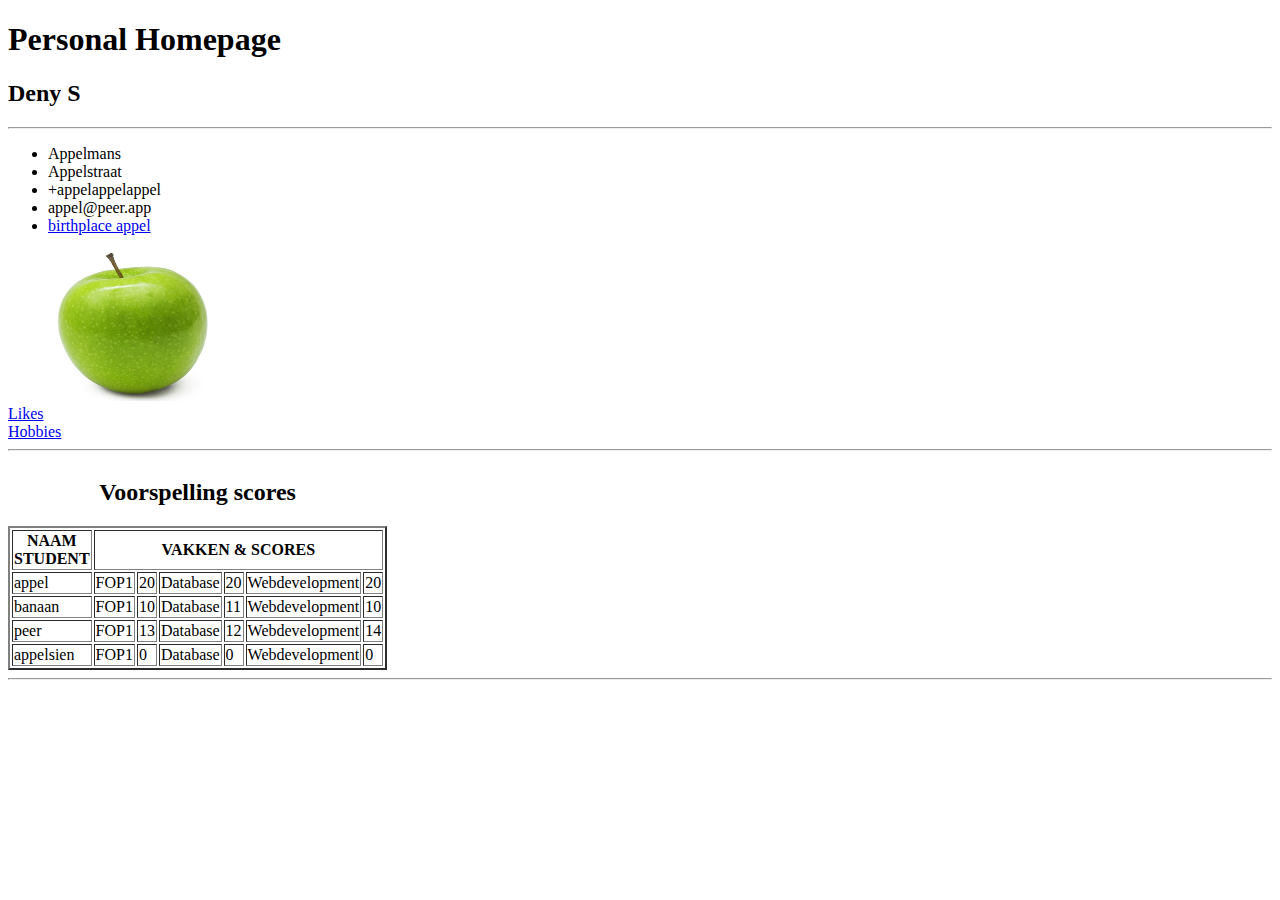
==== index.html @ 327c13e0 "LABO4" ====
<!DOCTYPE html>
<html lang="en">
<head>
    <meta charset="UTF-8">
    <title>Homepage Deny</title>
    <link rel="stylesheet" href="cssAppel.css">

</head>
<body>

<header>
    <h1>Personal Homepage</h1>
    <h2>Deny S</h2>
</header>

<article>
    <hr >
    <section>

        <ul>
            <li>Appelmans</li>
            <li>Appelstraat </li>
            <li>+appelappelappel</li>
            <li>appel@peer.app</li>
            <li> <a href="https://www.efcfruit.com/nl"> birthplace appel </a> </li>
        </ul>
        <img src="IMG/ijs-groene-appel.jpg" width="250" height="150" alt="foto van appel"/>
    </section>
<aside>
    <a href="http://localhost:63342/LABO4_DenyShabouev/likes.html?_ijt=ne7mfdlna35tj798n98otjqdlc&_ij_reload=RELOAD_ON_SAVE"> Likes </a>
    <br>
    <a href="http://localhost:63342/LABO4_DenyShabouev/hobbys.html?_ijt=ne7mfdlna35tj798n98otjqdlc&_ij_reload=RELOAD_ON_SAVE"> Hobbies </a>
</aside>
    <hr >
</article>
<article>
    <section>
        <table width="2" border="2"> <!--beter css?-->
            <caption> <h2>Voorspelling scores</h2></caption>
            <thead>
            <th>NAAM STUDENT </th>
            <th colspan = "6"> VAKKEN & SCORES </th>
            </thead>
            <tbody>

            <tr>
                <td>appel</td>
                <td>FOP1</td>
                <td>20</td>
                <td>Database</td>
                <td>20</td>
                <td>Webdevelopment</td>
                <td>20</td>
            </tr>
            <tr>
                <td>banaan</td>
                <td>FOP1</td>
                <td>10</td>
                <td>Database</td>
                <td>11</td>
                <td>Webdevelopment</td>
                <td>10</td>

            </tr>
            <tr>
                <td>peer</td>
                <td>FOP1</td>
                <td>13</td>
                <td>Database</td>
                <td>12</td>
                <td>Webdevelopment</td>
                <td>14</td>
            </tr>
            <tr>
                <td>appelsien</td>
                <td>FOP1</td>
                <td>0</td>
                <td>Database</td>
                <td>0</td>
                <td>Webdevelopment</td>
                <td>0</td>
            </tr>
            </tbody>
        </table>
    </section>
</article>
<hr >
</body>
</html>
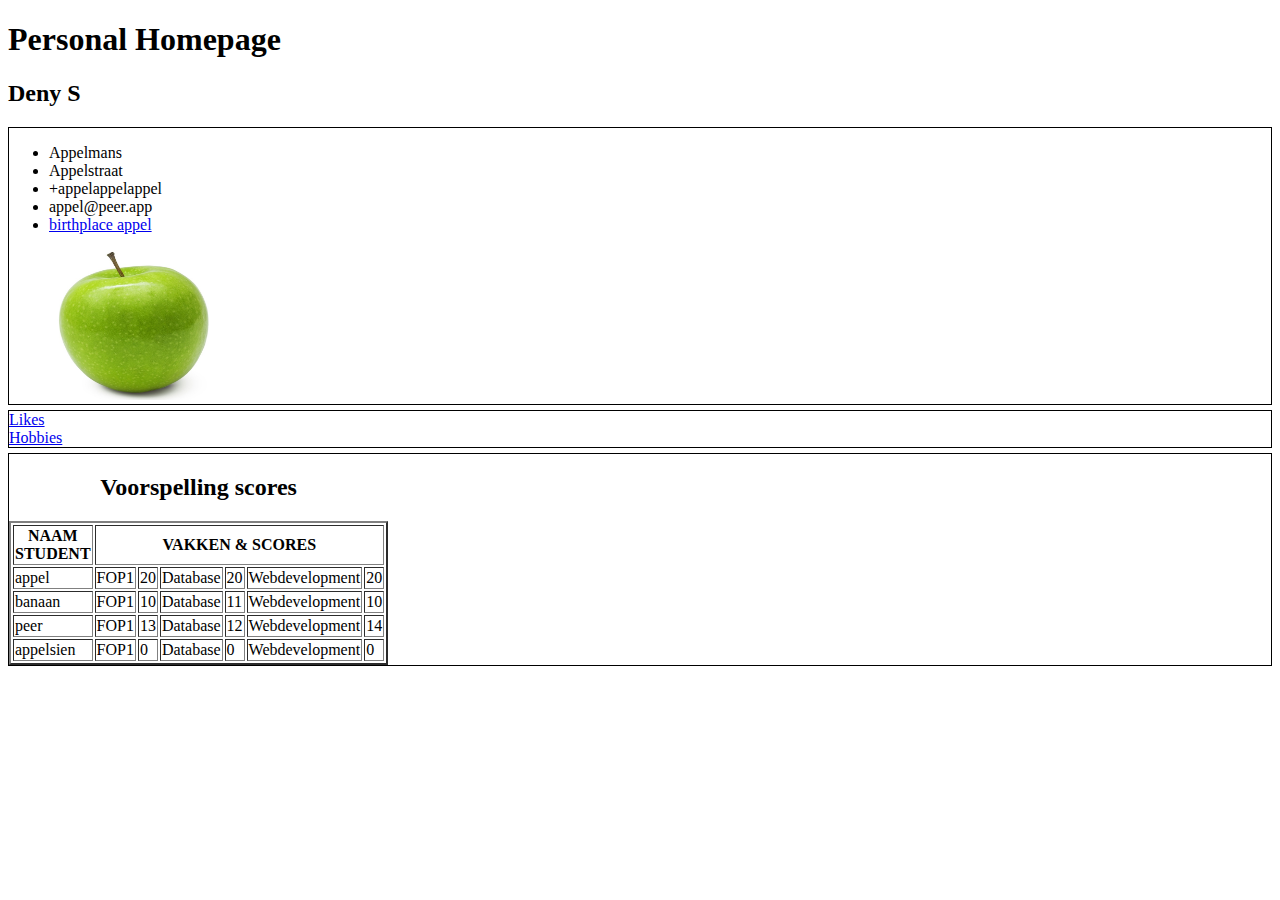
==== commit 462c5f34: "update" ====
--- a/index.html
+++ b/index.html
@@ -3,7 +3,7 @@
 <head>
     <meta charset="UTF-8">
     <title>Homepage Deny</title>
-    <link rel="stylesheet" href="cssAppel.css">
+    <link rel="stylesheet" href="css/personal.css">
 
 </head>
 <body>
@@ -12,34 +12,30 @@
     <h1>Personal Homepage</h1>
     <h2>Deny S</h2>
 </header>
-
-<article>
-    <hr >
-    <section>
-
+<section>
+    <article>
         <ul>
             <li>Appelmans</li>
-            <li>Appelstraat </li>
+            <li>Appelstraat</li>
             <li>+appelappelappel</li>
             <li>appel@peer.app</li>
-            <li> <a href="https://www.efcfruit.com/nl"> birthplace appel </a> </li>
+            <li><a href="https://www.efcfruit.com/nl"> birthplace appel </a></li>
         </ul>
         <img src="IMG/ijs-groene-appel.jpg" width="250" height="150" alt="foto van appel"/>
-    </section>
-<aside>
-    <a href="http://localhost:63342/LABO4_DenyShabouev/likes.html?_ijt=ne7mfdlna35tj798n98otjqdlc&_ij_reload=RELOAD_ON_SAVE"> Likes </a>
-    <br>
-    <a href="http://localhost:63342/LABO4_DenyShabouev/hobbys.html?_ijt=ne7mfdlna35tj798n98otjqdlc&_ij_reload=RELOAD_ON_SAVE"> Hobbies </a>
-</aside>
-    <hr >
-</article>
-<article>
-    <section>
+    </article>
+
+    <article>
+        <a href="likes.html"> Likes </a>
+        <br>
+        <a href="hobbys.html"> Hobbies </a>
+    </article   >
+
+    <article>
         <table width="2" border="2"> <!--beter css?-->
-            <caption> <h2>Voorspelling scores</h2></caption>
+            <caption><h2>Voorspelling scores</h2></caption>
             <thead>
-            <th>NAAM STUDENT </th>
-            <th colspan = "6"> VAKKEN & SCORES </th>
+            <th>NAAM STUDENT</th>
+            <th colspan="6"> VAKKEN & SCORES</th>
             </thead>
             <tbody>
 
@@ -82,8 +78,7 @@
             </tr>
             </tbody>
         </table>
-    </section>
-</article>
-<hr >
+    </article>
+</section>
 </body>
 </html>--- a/css/personal.css
+++ b/css/personal.css
@@ -0,0 +1,5 @@
+article
+{
+    border: 1px solid #000000;
+    margin-bottom: 5px;
+}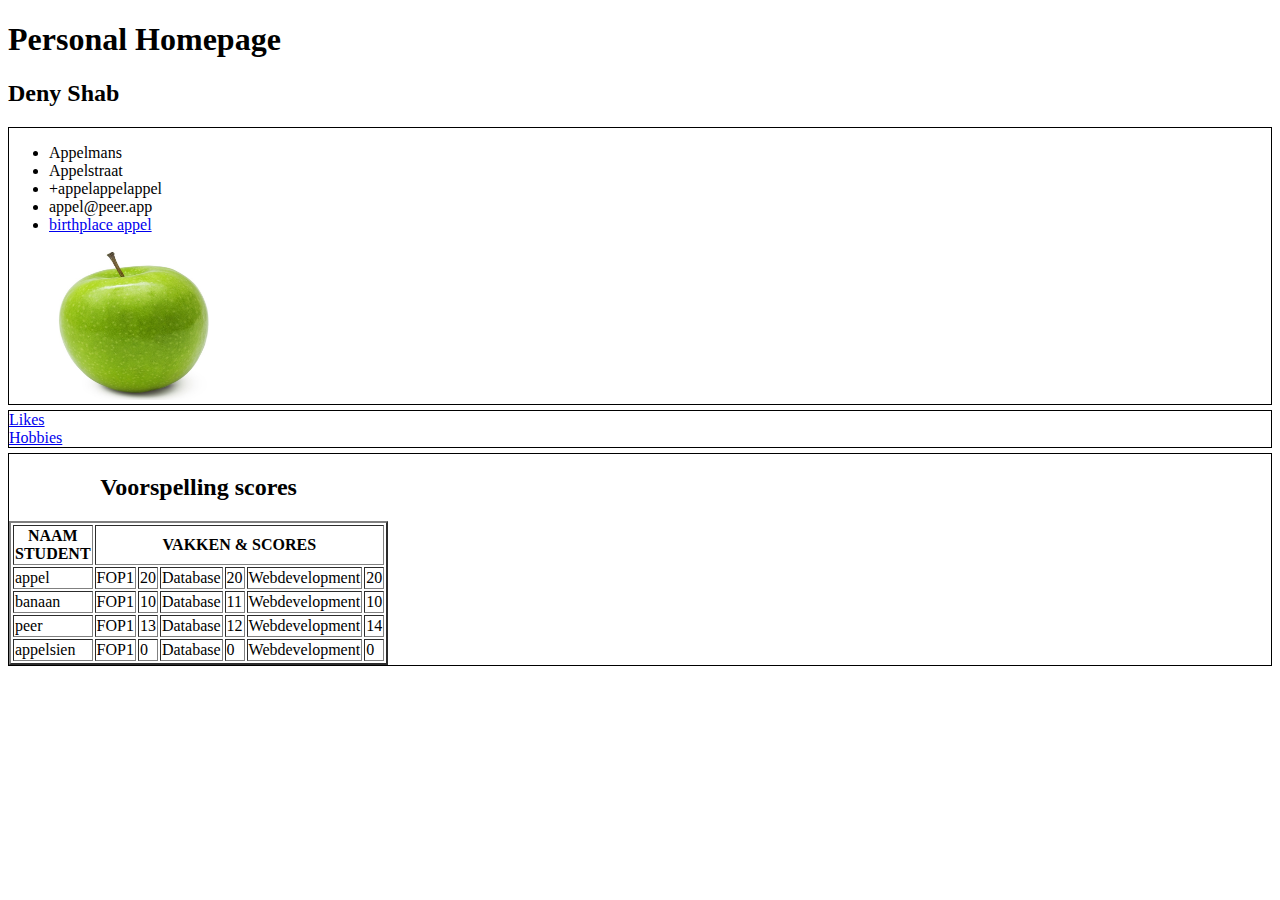
==== commit b1dd89c1: "to yellow" ====
--- a/index.html
+++ b/index.html
@@ -10,7 +10,7 @@
 
 <header>
     <h1>Personal Homepage</h1>
-    <h2>Deny S</h2>
+    <h2>Deny Shab</h2>
 </header>
 <section>
     <article>
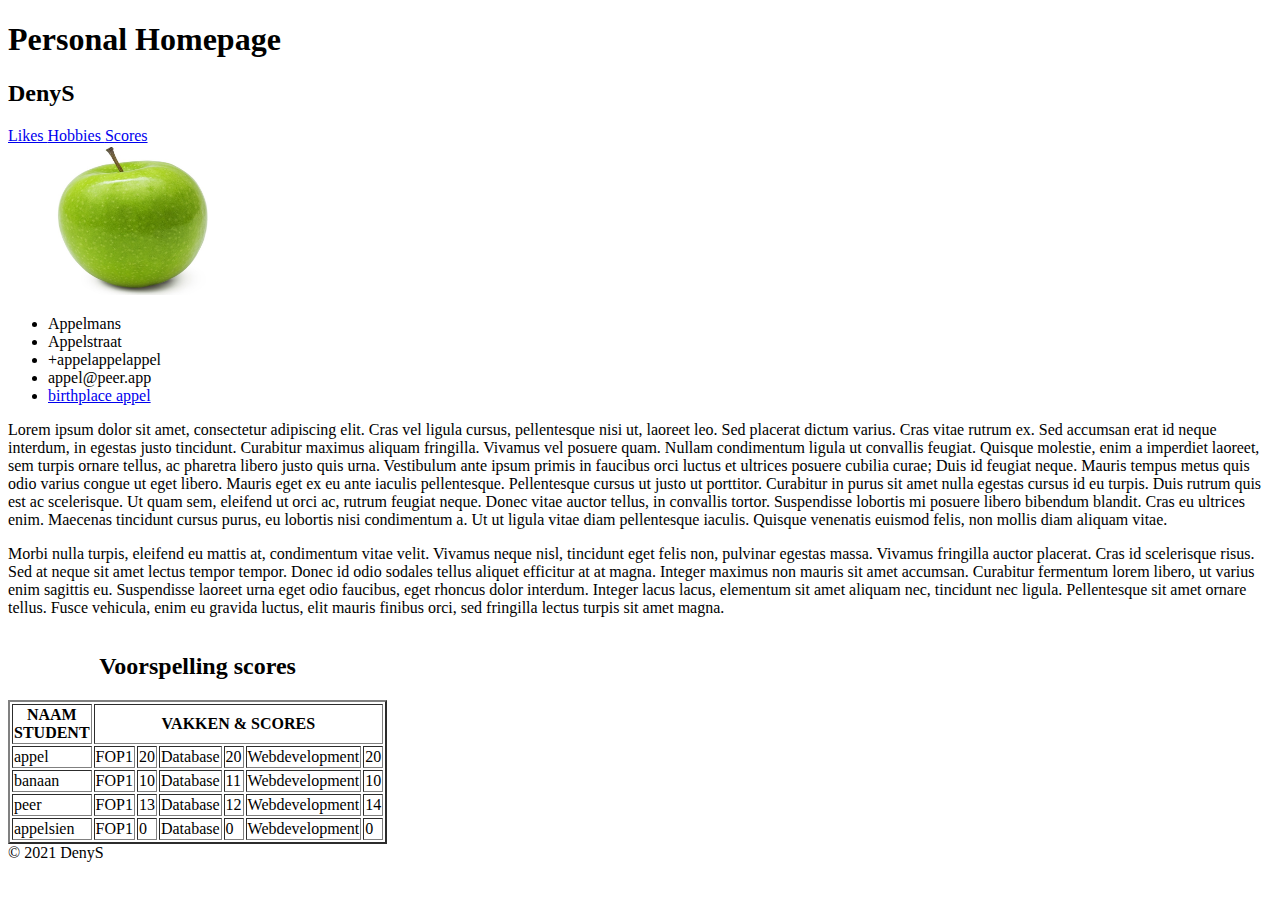
==== commit e5b35b5a: "update homepage" ====
--- a/index.html
+++ b/index.html
@@ -3,17 +3,27 @@
 <head>
     <meta charset="UTF-8">
     <title>Homepage Deny</title>
-    <link rel="stylesheet" href="css/personal.css">
+    <link rel="stylesheet" href="CSS/homepage.css">
 
 </head>
 <body>
 
 <header>
     <h1>Personal Homepage</h1>
-    <h2>Deny Shab</h2>
+    <h2>DenyS</h2>
 </header>
 <section>
-    <article>
+
+    <nav>
+        <a href="likes.html"> Likes </a>
+        <a href="hobbys.html"> Hobbies </a>
+        <a href="#table"> Scores </a>
+    </nav>
+
+    <article id="foto">
+        <img src="IMG/ijs-groene-appel.jpg" width="250" height="150" alt="foto van appel"/>
+    </article>
+    <article id="informatie">
         <ul>
             <li>Appelmans</li>
             <li>Appelstraat</li>
@@ -21,16 +31,31 @@
             <li>appel@peer.app</li>
             <li><a href="https://www.efcfruit.com/nl"> birthplace appel </a></li>
         </ul>
-        <img src="IMG/ijs-groene-appel.jpg" width="250" height="150" alt="foto van appel"/>
+    </article>
+    <article>
+        <p class="tekst">Lorem ipsum dolor sit amet, consectetur adipiscing elit. Cras vel ligula cursus, pellentesque nisi ut,
+            laoreet leo. Sed placerat dictum varius. Cras vitae rutrum ex. Sed accumsan erat id neque interdum, in
+            egestas justo tincidunt. Curabitur maximus aliquam fringilla. Vivamus vel posuere quam. Nullam condimentum
+            ligula ut convallis feugiat. Quisque molestie, enim a imperdiet laoreet, sem turpis ornare tellus, ac
+            pharetra libero justo quis urna. Vestibulum ante ipsum primis in faucibus orci luctus et ultrices posuere
+            cubilia curae; Duis id feugiat neque.
+
+            Mauris tempus metus quis odio varius congue ut eget libero. Mauris eget ex eu ante iaculis pellentesque.
+            Pellentesque cursus ut justo ut porttitor. Curabitur in purus sit amet nulla egestas cursus id eu turpis.
+            Duis rutrum quis est ac scelerisque. Ut quam sem, eleifend ut orci ac, rutrum feugiat neque. Donec vitae
+            auctor tellus, in convallis tortor. Suspendisse lobortis mi posuere libero bibendum blandit. Cras eu
+            ultrices enim. Maecenas tincidunt cursus purus, eu lobortis nisi condimentum a. Ut ut ligula vitae diam
+            pellentesque iaculis. Quisque venenatis euismod felis, non mollis diam aliquam vitae.</p>
+        <p class="tekst">Morbi nulla turpis, eleifend eu mattis at, condimentum vitae velit. Vivamus neque nisl, tincidunt eget felis
+            non, pulvinar egestas massa. Vivamus fringilla auctor placerat. Cras id scelerisque risus. Sed at neque sit
+            amet lectus tempor tempor. Donec id odio sodales tellus aliquet efficitur at at magna. Integer maximus non
+            mauris sit amet accumsan. Curabitur fermentum lorem libero, ut varius enim sagittis eu. Suspendisse laoreet
+            urna eget odio faucibus, eget rhoncus dolor interdum. Integer lacus lacus, elementum sit amet aliquam nec,
+            tincidunt nec ligula. Pellentesque sit amet ornare tellus. Fusce vehicula, enim eu gravida luctus, elit
+            mauris finibus orci, sed fringilla lectus turpis sit amet magna.</p>
     </article>
 
-    <article>
-        <a href="likes.html"> Likes </a>
-        <br>
-        <a href="hobbys.html"> Hobbies </a>
-    </article   >
-
-    <article>
+    <article id="table">
         <table width="2" border="2"> <!--beter css?-->
             <caption><h2>Voorspelling scores</h2></caption>
             <thead>
@@ -81,4 +106,7 @@
     </article>
 </section>
 </body>
+<footer>
+    &copy; 2021 DenyS
+</footer>
 </html>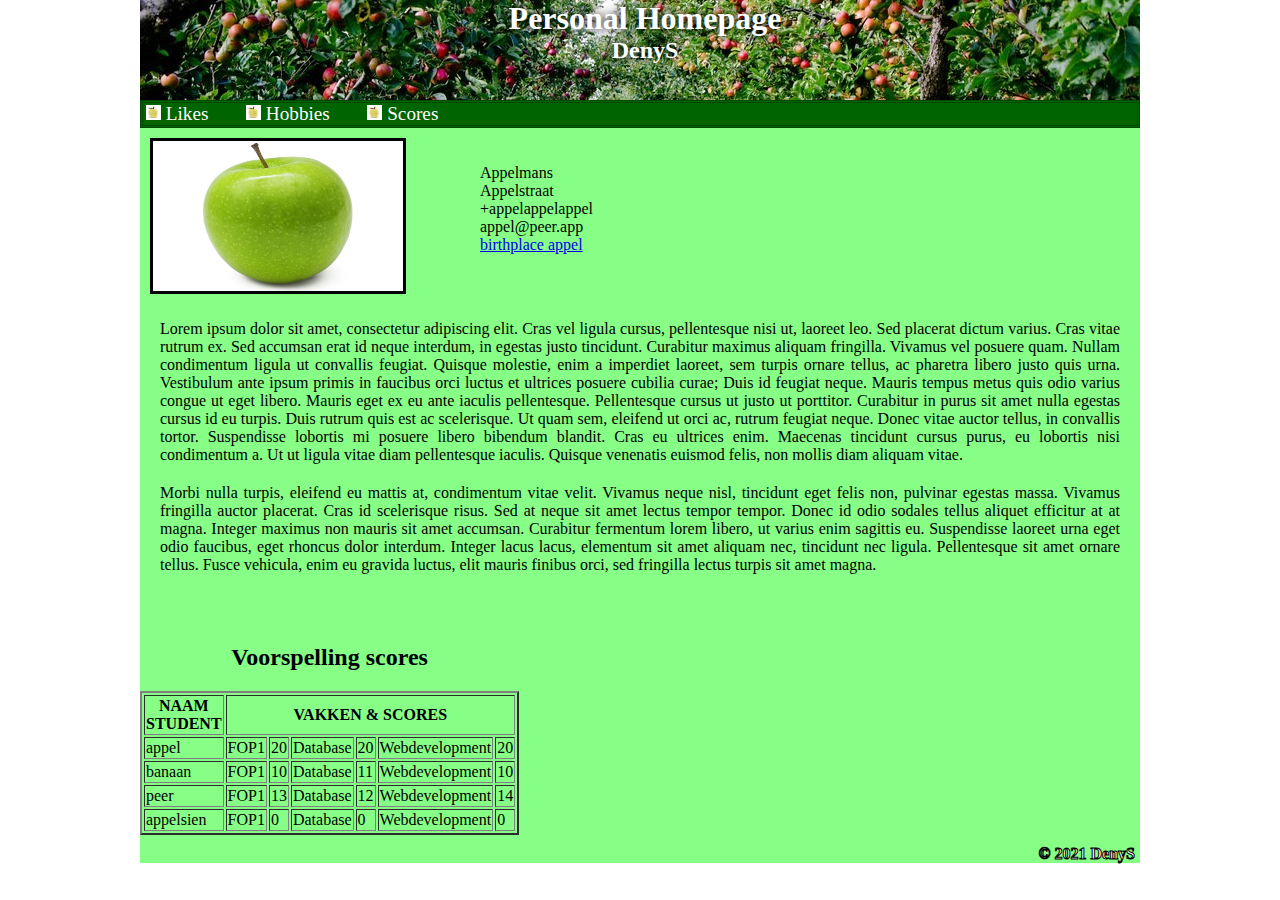
==== commit d20719af: "Update index.html" ====
--- a/index.html
+++ b/index.html
@@ -3,7 +3,7 @@
 <head>
     <meta charset="UTF-8">
     <title>Homepage Deny</title>
-    <link rel="stylesheet" href="CSS/homepage.css">
+    <link rel="stylesheet" href="homepage.css">
 
 </head>
 <body>
@@ -109,4 +109,4 @@
 <footer>
     &copy; 2021 DenyS
 </footer>
-</html>+</html>
--- a/homepage.css
+++ b/homepage.css
@@ -0,0 +1,116 @@
+html {
+    background-color: white;
+}
+
+body {
+    margin: auto;
+    width: 1000px;
+    font-family: Verdana;
+    background-color: #87ff87;
+
+}
+
+header {
+    background-image: url("../IMG/Apple trees.jpg");
+    height: 100px;
+
+
+}
+
+header h1 {
+
+    margin-top: 0;
+    color: white;
+    margin-left: 10px;
+    margin-bottom: -20px;
+    text-align: center;
+    text-shadow: #000 0px 0px 10px;
+}
+
+header h2 {
+    margin-left: 10px;
+    color: white;
+    text-align: center;
+    text-shadow: #000 0px 0px 10px;
+
+}
+
+li {
+    list-style-type: none;
+}
+
+img {
+    margin-left: 10px;
+    border-style: solid;
+}
+
+#foto {
+
+    width: 30%;
+    display: inline-block;
+    float: left;
+    padding-top: 10px;
+    overflow: hidden;
+
+}
+
+#informatie {
+    margin-bottom: 3%;
+    margin-top: 2%;
+    display: inline-block;
+    width: 50%;
+}
+
+nav {
+    background-color: darkgreen;
+    border-style: double;
+    color: #024802;
+    height: 1.4em;
+
+}
+
+nav a {
+    color: white;
+    text-decoration: none;
+    margin-top: 3px;
+    margin-left: 3px;
+    margin-right: 3%;
+    font-size: 1.2em;
+
+}
+
+nav a:before {
+    content: "";
+    background-image: url("../IMG/aadcddb77d77c4ce72b0cc203829dcdb8b62abf1.jpg");
+    background-size: 100%;
+    display: inline-block;
+    width: 15px;
+    height: 15px;
+}
+nav a:hover{
+    font-size: 1.3em;
+    font-weight: bold;
+
+}
+nav a:visited{
+
+}
+#table
+{
+    margin-top: 50px;
+}
+.tekst{
+    margin: 20px 20px;
+    text-align: justify;
+
+}
+footer{
+    margin-top: 10px;
+    text-align: right;
+    margin-right: 5px;
+    -webkit-text-stroke: 1px black;
+    -webkit-text-fill-color: white;
+    font-weight: bold;
+    font-size: 1em;
+}
+
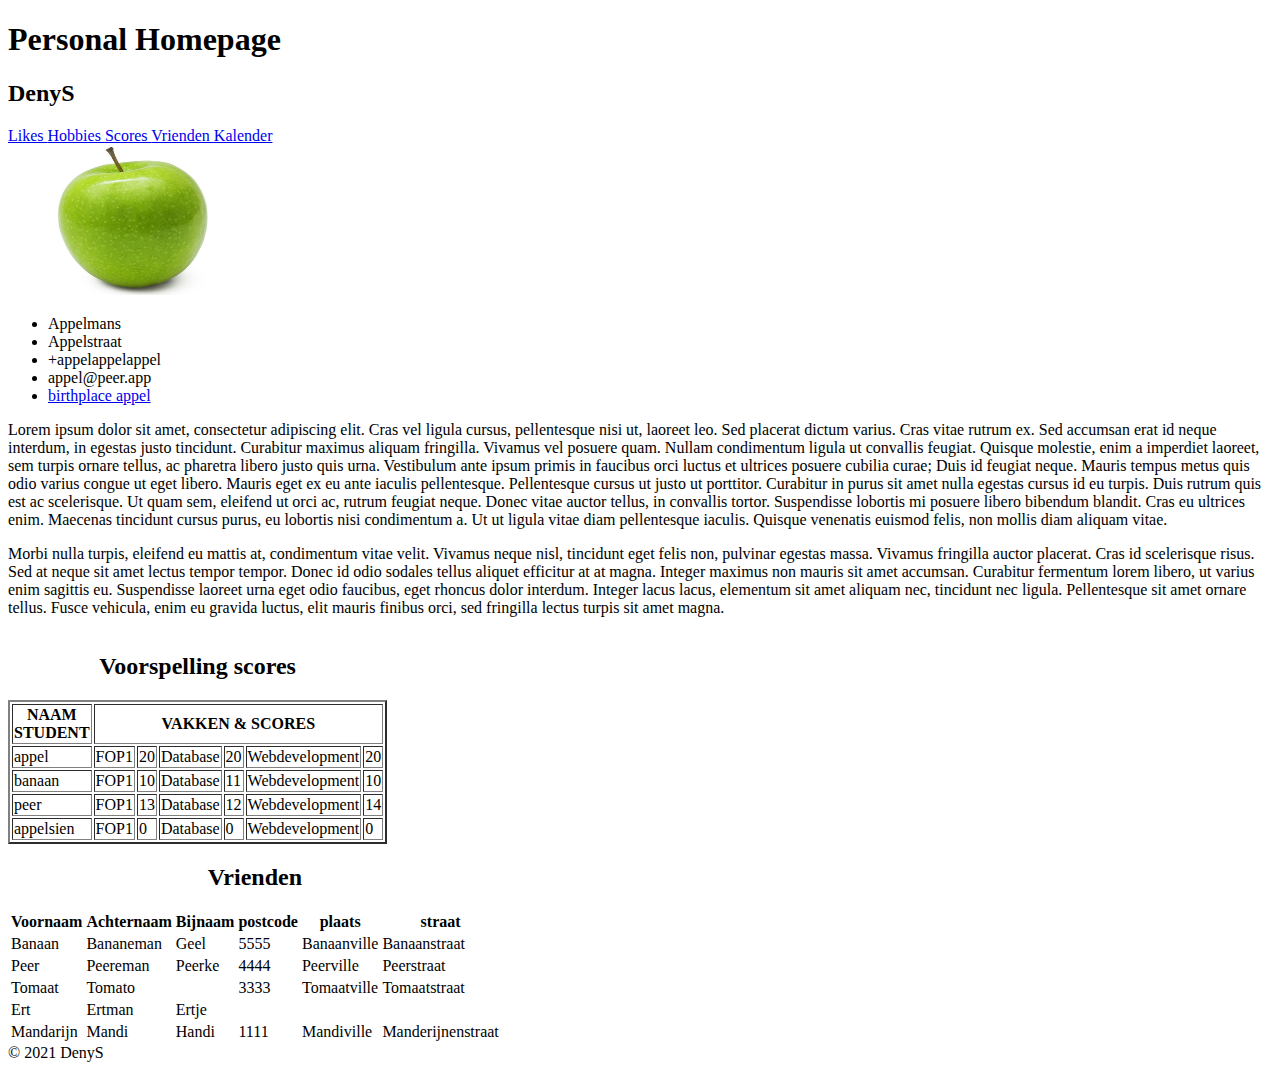
==== commit d7a75870: "update" ====
--- a/index.html
+++ b/index.html
@@ -1,9 +1,9 @@
 <!DOCTYPE html>
-<html lang="en">
+<html lang="nl">
 <head>
     <meta charset="UTF-8">
     <title>Homepage Deny</title>
-    <link rel="stylesheet" href="homepage.css">
+    <link rel="stylesheet" href="CSS/homepage.css">
 
 </head>
 <body>
@@ -18,6 +18,8 @@
         <a href="likes.html"> Likes </a>
         <a href="hobbys.html"> Hobbies </a>
         <a href="#table"> Scores </a>
+        <a href="#datagrid"> Vrienden </a>
+        <a href="Kalender.html"> Kalender </a>
     </nav>
 
     <article id="foto">
@@ -59,9 +61,12 @@
         <table width="2" border="2"> <!--beter css?-->
             <caption><h2>Voorspelling scores</h2></caption>
             <thead>
+            <tr>
             <th>NAAM STUDENT</th>
             <th colspan="6"> VAKKEN & SCORES</th>
+            </tr>
             </thead>
+
             <tbody>
 
             <tr>
@@ -104,9 +109,20 @@
             </tbody>
         </table>
     </article>
+    <div id="datagrid"><table>
+        <caption><h2>Vrienden</h2></caption>
+        <thead><tr><th>Voornaam</th><th>Achternaam</th><th>Bijnaam</th><th>postcode</th><th>plaats</th><th>straat</th></tr></thead>
+        <tbody>
+        <tr><td>Banaan</td><td>Bananeman</td><td>Geel</td><td>5555</td><td>Banaanville</td><td>Banaanstraat</td></tr>
+        <tr class="alt"><td>Peer</td><td>Peereman</td><td>Peerke</td><td>4444</td><td>Peerville</td><td>Peerstraat</td></tr>
+        <tr><td>Tomaat</td><td>Tomato</td><td class="onbekend"></td><td>3333</td><td>Tomaatville</td><td>Tomaatstraat</td></tr>
+        <tr class="alt"><td>Ert</td><td>Ertman</td><td>Ertje</td><td class="onbekend"></td><td class="onbekend"></td><td class="onbekend"></td></tr>
+        <tr><td>Mandarijn</td><td>Mandi</td><td>Handi</td><td>1111</td><td>Mandiville</td><td>Manderijnenstraat</td></tr>
+        </tbody>
+    </table></div>
 </section>
 </body>
 <footer>
     &copy; 2021 DenyS
 </footer>
-</html>
+</html>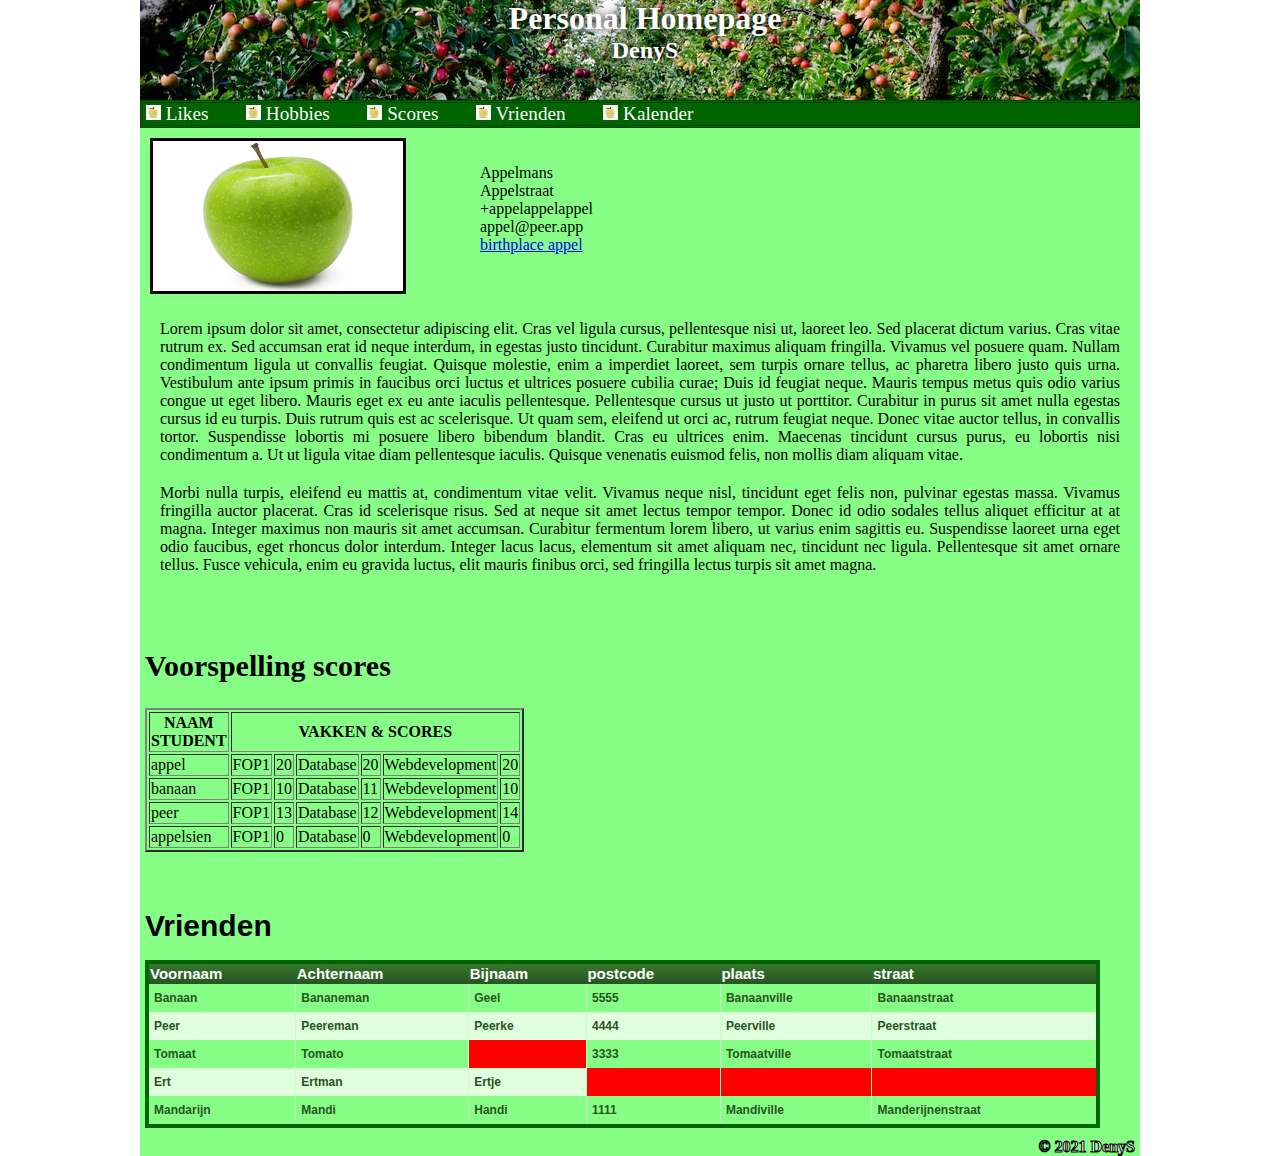
==== commit aa9fbb53: "Update index.html" ====
--- a/index.html
+++ b/index.html
@@ -3,7 +3,7 @@
 <head>
     <meta charset="UTF-8">
     <title>Homepage Deny</title>
-    <link rel="stylesheet" href="CSS/homepage.css">
+    <link rel="stylesheet" href="homepage.css">
 
 </head>
 <body>
@@ -125,4 +125,4 @@
 <footer>
     &copy; 2021 DenyS
 </footer>
-</html>+</html>
--- a/homepage.css
+++ b/homepage.css
@@ -0,0 +1,195 @@
+html {
+    background-color: white;
+}
+
+body {
+    margin: auto;
+    width: 1000px;
+    font-family: Verdana, serif;
+    background-color: #87ff87;
+
+}
+
+header {
+    background-image: url("../IMG/Apple trees.jpg");
+    height: 100px;
+
+
+}
+
+header h1 {
+
+    margin-top: 0;
+    color: white;
+    margin-left: 10px;
+    margin-bottom: -20px;
+    text-align: center;
+    text-shadow: #000 0px 0px 10px;
+}
+
+header h2 {
+    margin-left: 10px;
+    color: white;
+    text-align: center;
+    text-shadow: #000 0px 0px 10px;
+
+}
+
+li {
+    list-style-type: none;
+}
+
+img {
+    margin-left: 10px;
+    border-style: solid;
+}
+
+#foto {
+
+    width: 30%;
+    display: inline-block;
+    float: left;
+    padding-top: 10px;
+    overflow: hidden;
+
+}
+
+#informatie {
+    margin-bottom: 3%;
+    margin-top: 2%;
+    display: inline-block;
+    width: 50%;
+
+}
+
+nav {
+    background-color: darkgreen;
+    border-style: double;
+    color: #024802;
+    height: 1.4em;
+
+}
+
+nav a {
+    color: white;
+    text-decoration: none;
+    margin-top: 3px;
+    margin-left: 3px;
+    margin-right: 3%;
+    font-size: 1.2em;
+
+}
+
+nav a:before {
+    content: "";
+    background-image: url("../IMG/aadcddb77d77c4ce72b0cc203829dcdb8b62abf1.jpg");
+    background-size: 100%;
+    display: inline-block;
+    width: 15px;
+    height: 15px;
+}
+
+nav a:hover {
+    font-size: 1.3em;
+    font-weight: bold;
+
+}
+
+nav a:visited {
+
+}
+
+#table {
+    margin-top: 50px;
+    margin-left: 5px;
+}
+
+.tekst {
+    margin: 20px 20px;
+    text-align: justify;
+
+}
+
+footer {
+    margin-top: 10px;
+    text-align: right;
+    margin-right: 5px;
+    -webkit-text-stroke: 1px black;
+    -webkit-text-fill-color: white;
+    font-weight: bold;
+    font-size: 1em;
+}
+
+#datagrid table {
+    border-collapse: collapse;
+    text-align: left;
+    width: 100%;
+    border-style: solid;
+    border-width: 4px;
+    border-color: darkgreen;
+
+
+}
+
+#datagrid {
+    font: normal 12px/150% Arial, Helvetica, sans-serif;
+    overflow: hidden;
+    margin-top: 40px;
+    margin-right: 40px;
+    margin-left: 5px;
+
+}
+
+#datagrid table td, .datagrid table th {
+    padding: 7px 0px;
+}
+
+#datagrid table thead th {
+    background: -webkit-gradient(linear, left top, left bottom, color-stop(0.05, #36752D), color-stop(1, #275420));
+    filter: progid:DXImageTransform.Microsoft.gradient(startColorstr='#36752D', endColorstr='#275420');
+    background-color: #36752D;
+    color: #FFFFFF;
+    font-size: 15px;
+    font-weight: bold;
+    border-left: 0px solid #36752D;
+}
+
+#datagrid table thead th {
+    background: -moz-linear-gradient(center top, #36752D 5%, #275420 100%);
+}
+
+#datagrid table thead th:first-child {
+    border: none;
+}
+
+#datagrid table tbody td {
+    color: #275420;
+    border-left: 1px solid #C6FFC2;
+    font-size: 12px;
+    font-weight: bold;
+    padding: 5px;
+}
+
+#datagrid table tbody .alt td {
+    background: #DFFFDE;
+    color: #275420;
+
+}
+
+#datagrid table tbody td:first-child {
+    border-left: none;
+}
+
+#datagrid table tbody tr:last-child td {
+    border-bottom: none;
+
+}
+
+caption h2 {
+    font-size: 30px;
+    text-align: left;
+}
+
+#datagrid .onbekend:empty{
+    background-color: red;
+}
